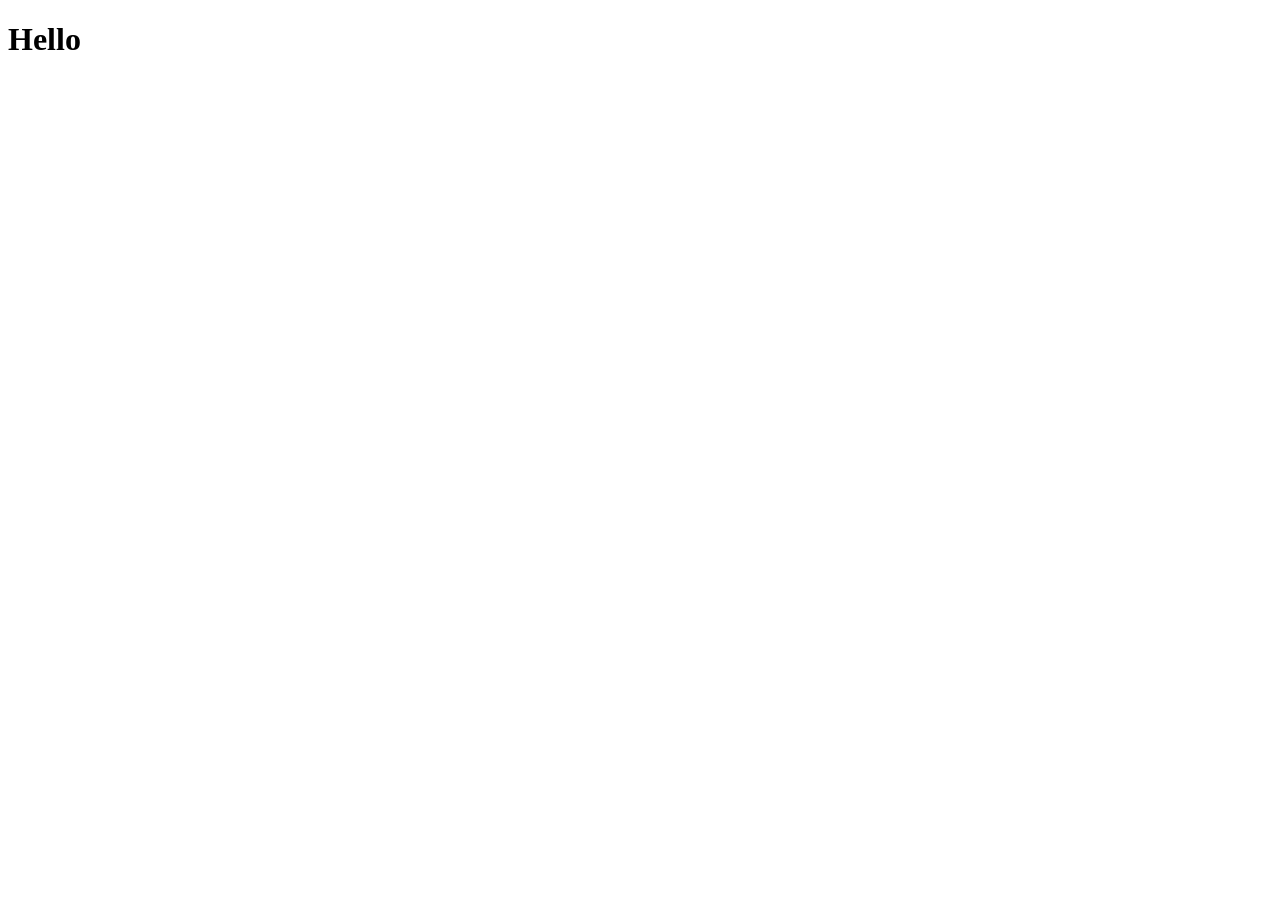
==== about.html @ eef2bb5f "version 1.0 complete" ====
<!doctype html>
<html lang="en">
  <head>
    <meta charset="UTF-8" />
    <meta name="viewport" content="width=device-width, initial-scale=1.0" />
    <title>Document</title>
  </head>
  <body>
    <h1>Hello</h1>
  </body>
</html>
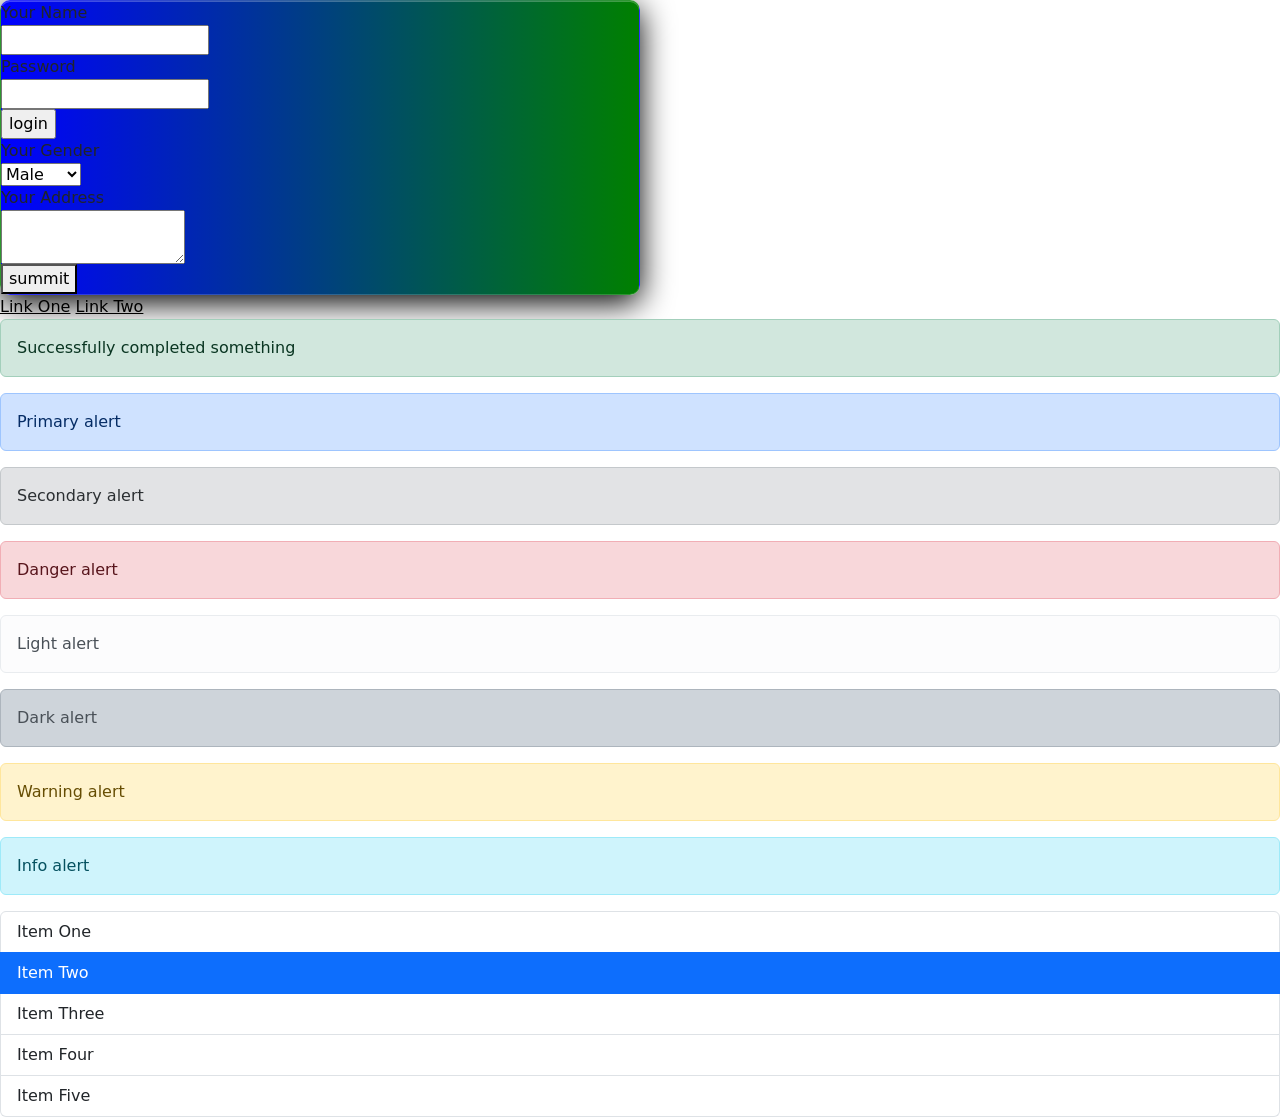
==== commit f9d30d9d: "boostrap add to project" ====
--- a/about.html
+++ b/about.html
@@ -3,9 +3,86 @@
   <head>
     <meta charset="UTF-8" />
     <meta name="viewport" content="width=device-width, initial-scale=1.0" />
-    <title>Document</title>
+    <link
+      href="https://cdn.jsdelivr.net/npm/bootstrap@5.3.8/dist/css/bootstrap.min.css"
+      rel="stylesheet"
+    />
+    <title>About us</title>
+    <style>
+      :root {
+        --bg: #0f1419;
+        --text: #e8eef7;
+      }
+      .flex-col {
+        display: flex;
+        flex-direction: column;
+      }
+      .flex-row {
+        display: flex;
+        flex-direction: row;
+      }
+      .glass {
+        background-color: rgba(255, 255, 255, 0.08); /* to change glass*/
+        border: 1px solid rgba(255, 255, 255, 0.18);
+        backdrop-filter: blur(24px);
+        -webkit-backdrop-filter: blur(24px);
+        box-shadow:
+          0 8px 32px 0 rgba(0, 0, 0.12),
+          inset 0 1px rgba(255, 255, 255, 0.25);
+      }
+      .login-form {
+        align-items: flex-start;
+        align-content: center;
+        width: 50%;
+        height: 100%;
+        background: linear-gradient(90deg, blue, green);
+        border-radius: 10px;
+      }
+      a {
+        color: black;
+      }
+      a:hover {
+        color: red;
+      }
+      a:visited {
+        color: yellow;
+      }
+      a:active {
+        color: green;
+      }
+    </style>
   </head>
   <body>
-    <h1>Hello</h1>
+    <form class="login-form glass flex-col">
+      <label for="name"> Your Name</label><input type="text" id="name" />
+      <label for="pwd">Password</label><input type="password" id="pwd" />
+      <input type="submit" value="login" />
+      <label for="gender"> Your Gender</label
+      ><select id="gender">
+        <option value="default">Male</option>
+        <option value="female">Female</option>
+        <option value="other">Other</option>
+      </select>
+      <label for="address">Your Address</label>
+      <textarea id="address"></textarea>
+      <button type="submit" value="summit">summit</button>
+    </form>
+    <a href="#one">Link One</a>
+    <a href="#two">Link Two</a>
+    <div class="alert alert-success">Successfully completed something</div>
+    <div class="alert alert-primary">Primary alert</div>
+    <div class="alert alert-secondary">Secondary alert</div>
+    <div class="alert alert-danger">Danger alert</div>
+    <div class="alert alert-light">Light alert</div>
+    <div class="alert alert-dark">Dark alert</div>
+    <div class="alert alert-warning">Warning alert</div>
+    <div class="alert alert-info">Info alert</div>
+    <ul class="list-group">
+      <li class="list-group-item">Item One</li>
+      <li class="list-group-item active">Item Two</li>
+      <li class="list-group-item">Item Three</li>
+      <li class="list-group-item">Item Four</li>
+      <li class="list-group-item">Item Five</li>
+    </ul>
   </body>
 </html>
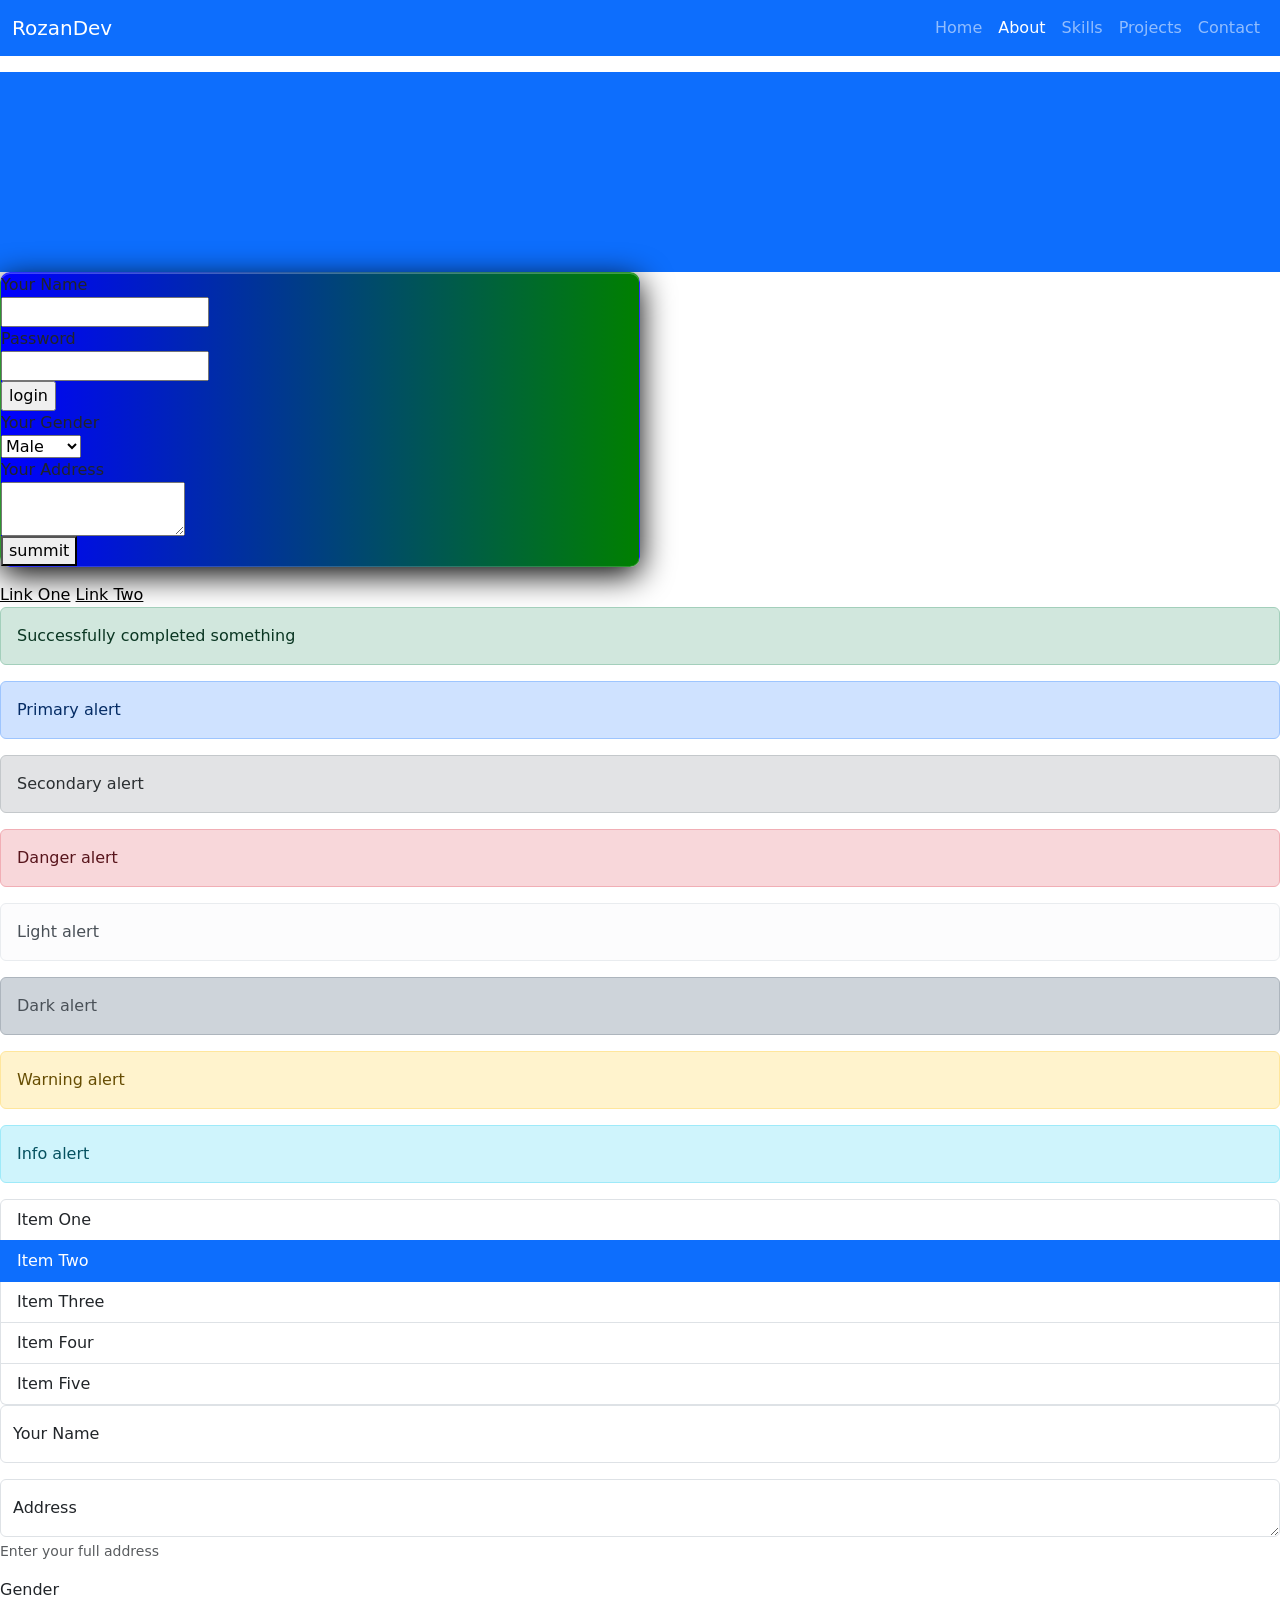
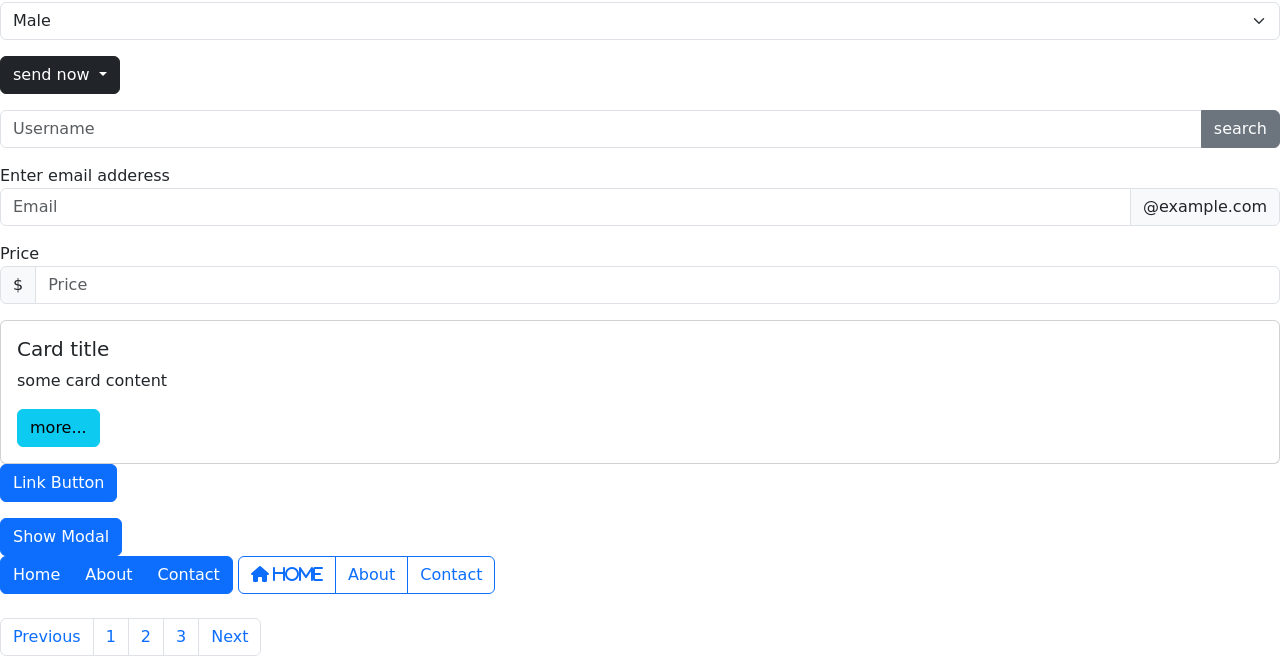
==== commit 941925c9: "boostrap playground" ====
--- a/about.html
+++ b/about.html
@@ -7,6 +7,11 @@
       href="https://cdn.jsdelivr.net/npm/bootstrap@5.3.8/dist/css/bootstrap.min.css"
       rel="stylesheet"
     />
+    <link
+      rel="stylesheet"
+      href="https://cdnjs.cloudflare.com/ajax/libs/font-awesome/6.5.1/css/all.min.css"
+    />
+
     <title>About us</title>
     <style>
       :root {
@@ -20,6 +25,9 @@
       .flex-row {
         display: flex;
         flex-direction: row;
+      }
+      body {
+        height: 2000px;
       }
       .glass {
         background-color: rgba(255, 255, 255, 0.08); /* to change glass*/
@@ -33,8 +41,6 @@
       .login-form {
         align-items: flex-start;
         align-content: center;
-        width: 50%;
-        height: 100%;
         background: linear-gradient(90deg, blue, green);
         border-radius: 10px;
       }
@@ -53,7 +59,48 @@
     </style>
   </head>
   <body>
-    <form class="login-form glass flex-col">
+    <nav class="navbar navbar-expand-sm sticky-top navbar-dark bg-primary mb-3">
+      <div class="container-fluid">
+        <a class="navbar-brand" href="#">RozanDev</a>
+
+        <ul class="navbar-nav">
+          <li class="nav-item">
+            <a class="nav-link" href="#">Home</a>
+          </li>
+          <li class="nav-item">
+            <a class="nav-link active" href="#">About</a>
+          </li>
+          <li class="nav-item">
+            <a class="nav-link" href="#">Skills</a>
+          </li>
+          <li class="nav-item">
+            <a class="nav-link" href="#">Projects</a>
+          </li>
+          <li class="nav-item">
+            <a class="nav-link" href="#">Contact</a>
+          </li>
+        </ul>
+      </div>
+    </nav>
+    <div class="carousel slide" data-bs-ride="carousel">
+      <div class="carousel-inner">
+        <div class="carousel-item active">
+          <div class="bg-primary" style="height: 200px"></div>
+        </div>
+        <div class="carousel-item">
+          <div class="bg-success" style="height: 200px"></div>
+        </div>
+        <div class="carousel-item">
+          <div class="bg-warning" style="height: 200px"></div>
+        </div>
+        <div class="carousel-item">
+          <div class="bg-danger" style="height: 200px">
+            <img class="img-fluid" src="images/hero.png" alt="hero" />
+          </div>
+        </div>
+      </div>
+    </div>
+    <form class="login-form glass flex-col col-md-6 justify-content-start mb-3">
       <label for="name"> Your Name</label><input type="text" id="name" />
       <label for="pwd">Password</label><input type="password" id="pwd" />
       <input type="submit" value="login" />
@@ -84,5 +131,130 @@
       <li class="list-group-item">Item Four</li>
       <li class="list-group-item">Item Five</li>
     </ul>
+
+    <form>
+      <div class="form-floating mb-3">
+        <input type="text" id="name" class="form-control" placeholder="Name" />
+        <label for="name">Your Name</label>
+      </div>
+      <div class="form-floating mb-3">
+        <textarea
+          id="address"
+          class="form-control"
+          placeholder="Address"
+        ></textarea>
+        <label for="address">Address</label>
+        <div class="form-text">Enter your full address</div>
+      </div>
+      <div class="mb-3">
+        <label for="gender">Gender</label>
+        <select id="gender" class="form-select">
+          <option value="default">Male</option>
+          <option value="female">Female</option>
+          <option value="other">Other</option>
+        </select>
+      </div>
+      <div class="drop-down">
+        <button
+          class="btn btn-dark dropdown-toggle mb-3"
+          data-bs-toggle="dropdown"
+        >
+          send now
+        </button>
+        <ul class="dropdown-menu dropdown-menu-dark">
+          <li><a class="dropdown-item" href="#">Send Now</a></li>
+          <li><a class="dropdown-item" href="#">Save to Draft</a></li>
+          <li><a class="dropdown-item" href="#">Preview</a></li>
+        </ul>
+      </div>
+    </form>
+    <form>
+      <div class="input-group mb-3">
+        <input type="text" class="form-control" placeholder="Username" />
+        <button type="button" class="btn btn-secondary">search</button>
+      </div>
+      <label for="email">Enter email adderess</label>
+      <div class="input-group mb-3">
+        <input
+          type="email"
+          class="form-control"
+          placeholder="Email"
+          id="email"
+        />
+        <span class="input-group-text">@example.com</span>
+      </div>
+      <label for="price">Price</label>
+      <div class="input-group mb-3">
+        <span class="input-group-text">$</span>
+        <input class="form-control" id="price" placeholder="Price" />
+      </div>
+    </form>
+    <div class="card">
+      <div class="card-body">
+        <h5 class="card-title">Card title</h5>
+        <p>some card content</p>
+        <a href="#" class="btn btn-info">more...</a>
+      </div>
+    </div>
+    <p>
+      <a class="btn btn-primary" data-bs-toggle="collapse" href="#item">
+        Link Button
+      </a>
+    </p>
+    <div class="collapse" id="item">
+      <div class="card card-body">
+        <h5 class="card-title"></h5>
+        <p>Some sample content</p>
+      </div>
+    </div>
+
+    <button
+      class="btn btn-primary"
+      data-bs-toggle="modal"
+      data-bs-target="#feedback"
+    >
+      Show Modal
+    </button>
+    <div class="modal fade" id="feedback">
+      <div class="modal-dialog form-floating">
+        <div class="modal-content">
+          <div class="modal-header">
+            <h5 class="modal-title">Feedback</h5>
+            <button class="btn-close" data-bs-dismiss="modal"></button>
+          </div>
+          <div class="modal-body">
+            <textarea
+              class="form-control"
+              placeholder="Your feedback"
+            ></textarea>
+          </div>
+          <div class="modal-footer">
+            <button class="btn btn-secondary">SendFeedback</button>
+          </div>
+        </div>
+      </div>
+    </div>
+    <footer class="footer">
+      <div class="btn-group">
+        <a href="#" class="btn btn-primary">Home</a>
+        <a href="#" class="btn btn-primary">About</a>
+        <a href="#" class="btn btn-primary">Contact</a>
+      </div>
+      <div class="btn-group">
+        <a href="#" class="btn btn-outline-primary"
+          ><i class="fas fa-home"> Home</i></a
+        >
+        <a href="#" class="btn btn-outline-primary">About</a>
+        <a href="#" class="btn btn-outline-primary">Contact</a>
+      </div>
+      <ul class="pagination mt-4">
+        <li class="page-item"><a href="#" class="page-link">Previous</a></li>
+        <li class="page-item"><a href="#" class="page-link">1</a></li>
+        <li class="page-item"><a href="#" class="page-link">2</a></li>
+        <li class="page-item"><a href="#" class="page-link">3</a></li>
+        <li class="page-item"><a href="#" class="page-link">Next</a></li>
+      </ul>
+    </footer>
+    <script src="https://cdn.jsdelivr.net/npm/bootstrap@5.3.7/dist/js/bootstrap.bundle.min.js"></script>
   </body>
 </html>
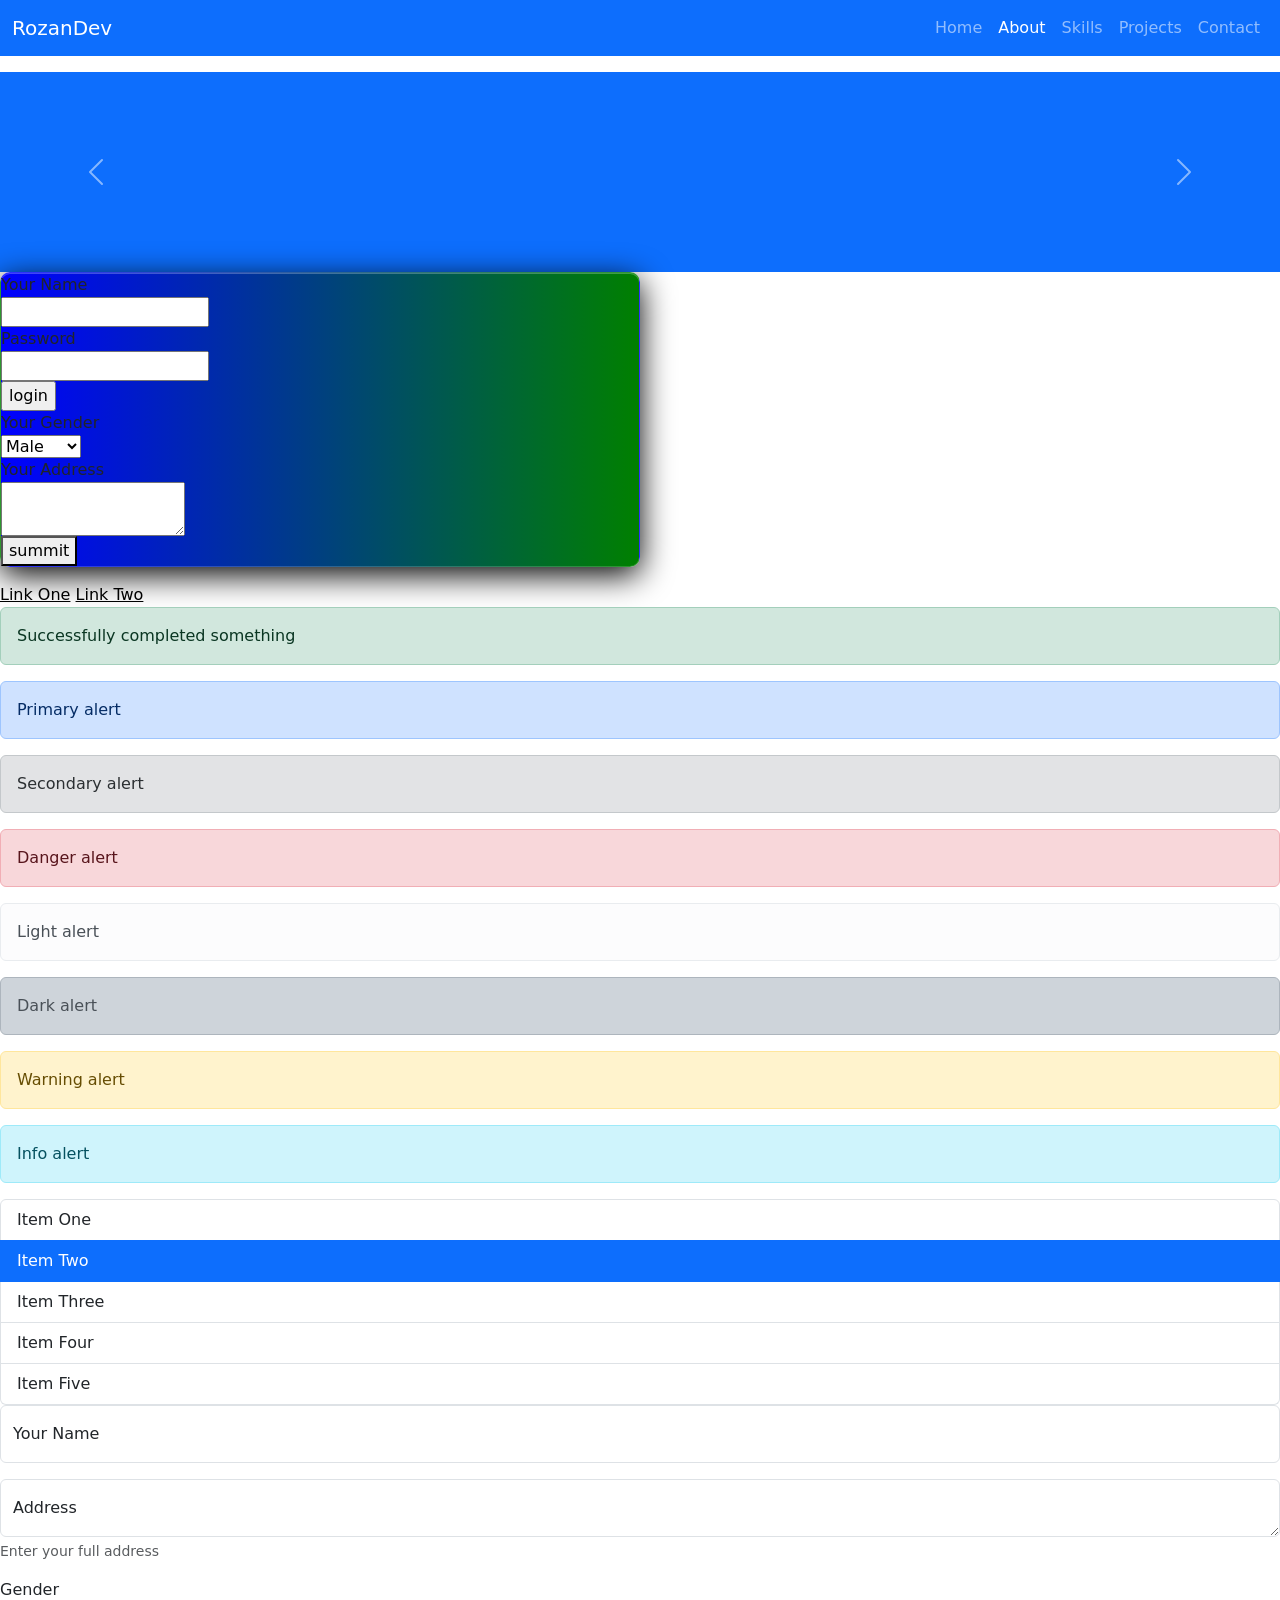
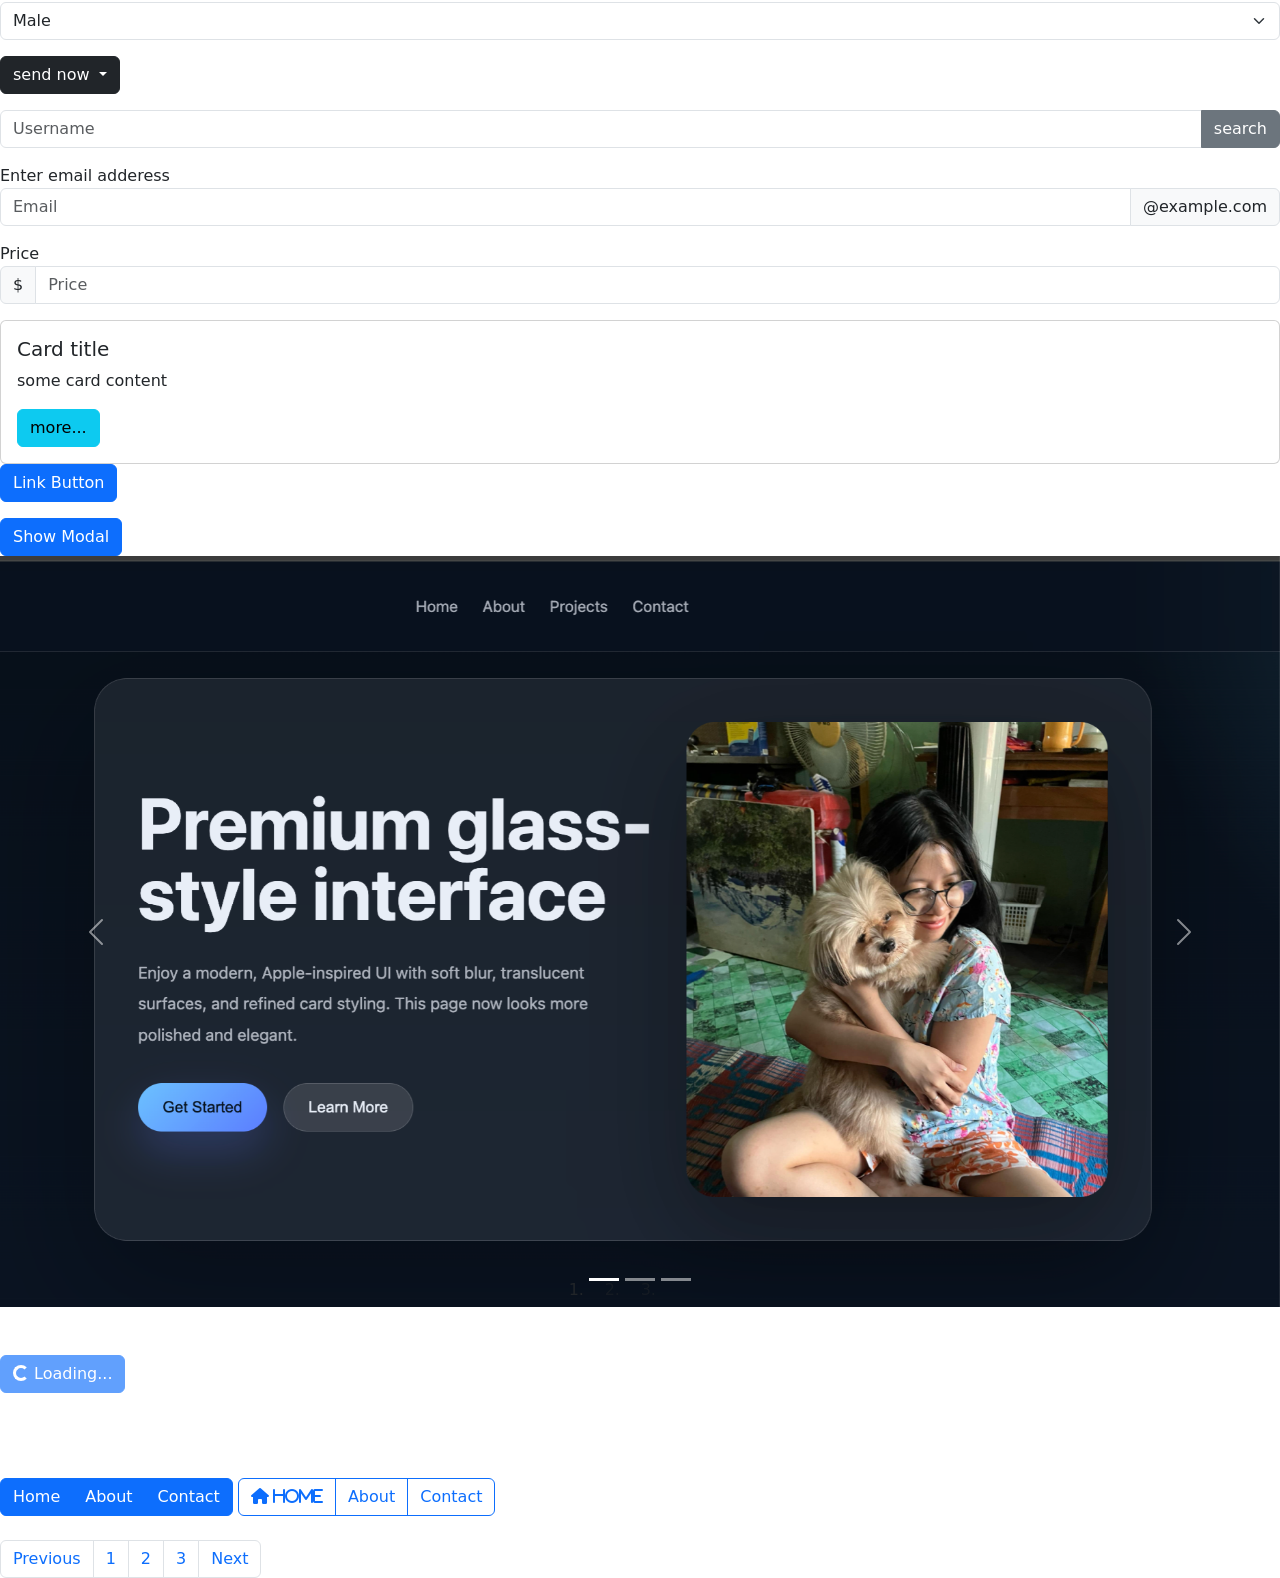
==== commit 8ff32075: "version2 layout started" ====
--- a/about.html
+++ b/about.html
@@ -56,6 +56,10 @@
       a:active {
         color: green;
       }
+      .img-fluid {
+        position: absolute;
+        object-fit: cover;
+      }
     </style>
   </head>
   <body>
@@ -82,7 +86,7 @@
         </ul>
       </div>
     </nav>
-    <div class="carousel slide" data-bs-ride="carousel">
+    <div class="carousel slide" data-bs-ride="carousel" id="slide">
       <div class="carousel-inner">
         <div class="carousel-item active">
           <div class="bg-primary" style="height: 200px"></div>
@@ -94,11 +98,27 @@
           <div class="bg-warning" style="height: 200px"></div>
         </div>
         <div class="carousel-item">
-          <div class="bg-danger" style="height: 200px">
-            <img class="img-fluid" src="images/hero.png" alt="hero" />
+          <div class="bg-danger" style="height: 50px; position: relative">
+            <img
+              class="img-fluid w-50"
+              src="images/hero.png"
+              alt="hero"
+              style="
+                position: absolute;
+                top: 50%;
+                left: 50%;
+                transform: translate(-50%, -50%);
+              "
+            />
           </div>
         </div>
       </div>
+      <a href="#slide" class="carousel-control-prev" data-bs-slide="prev"
+        ><span class="carousel-control-prev-icon"></span
+      ></a>
+      <a href="#slide" class="carousel-control-next" data-bs-slide="next"
+        ><span class="carousel-control-next-icon"></span
+      ></a>
     </div>
     <form class="login-form glass flex-col col-md-6 justify-content-start mb-3">
       <label for="name"> Your Name</label><input type="text" id="name" />
@@ -234,6 +254,38 @@
         </div>
       </div>
     </div>
+
+    <div class="carousel slide" data-bs-ride="carousel" id="slide2">
+      <ol class="carousel-indicators">
+        <li data-bs-target="#slide2" data-bs-slide-to="0" class="active"></li>
+        <li data-bs-target="#slide2" data-bs-slide-to="1"></li>
+        <li data-bs-target="#slide2" data-bs-slide-to="2"></li>
+      </ol>
+      <div class="carousel-inner">
+        <div class="carousel-item active">
+          <img src="images/pj1.png" class="d-block w-100" alt="..." />
+        </div>
+        <div class="carousel-item">
+          <img src="images/pj2.png" class="d-block w-100" alt="..." />
+        </div>
+        <div class="carousel-item">
+          <img src="images/pj3.png" class="d-block w-100" alt="..." />
+        </div>
+      </div>
+      <a href="#slide2" class="carousel-control-prev" data-bs-slide="prev">
+        <span class="carousel-control-prev-icon"></span>
+      </a>
+      <a href="#slide2" class="carousel-control-next" data-bs-slide="next">
+        <span class="carousel-control-next-icon"></span>
+      </a>
+    </div>
+    <div class="mb-5 mt-5">
+      <button class="btn btn-primary disabled">
+        <span class="spinner-border spinner-border-sm"></span>
+        <span class="ml-2">Loading...</span>
+      </button>
+    </div>
+    <span class="spinner-grow text-success"></span>
     <footer class="footer">
       <div class="btn-group">
         <a href="#" class="btn btn-primary">Home</a>
@@ -255,6 +307,7 @@
         <li class="page-item"><a href="#" class="page-link">Next</a></li>
       </ul>
     </footer>
+
     <script src="https://cdn.jsdelivr.net/npm/bootstrap@5.3.7/dist/js/bootstrap.bundle.min.js"></script>
   </body>
 </html>
